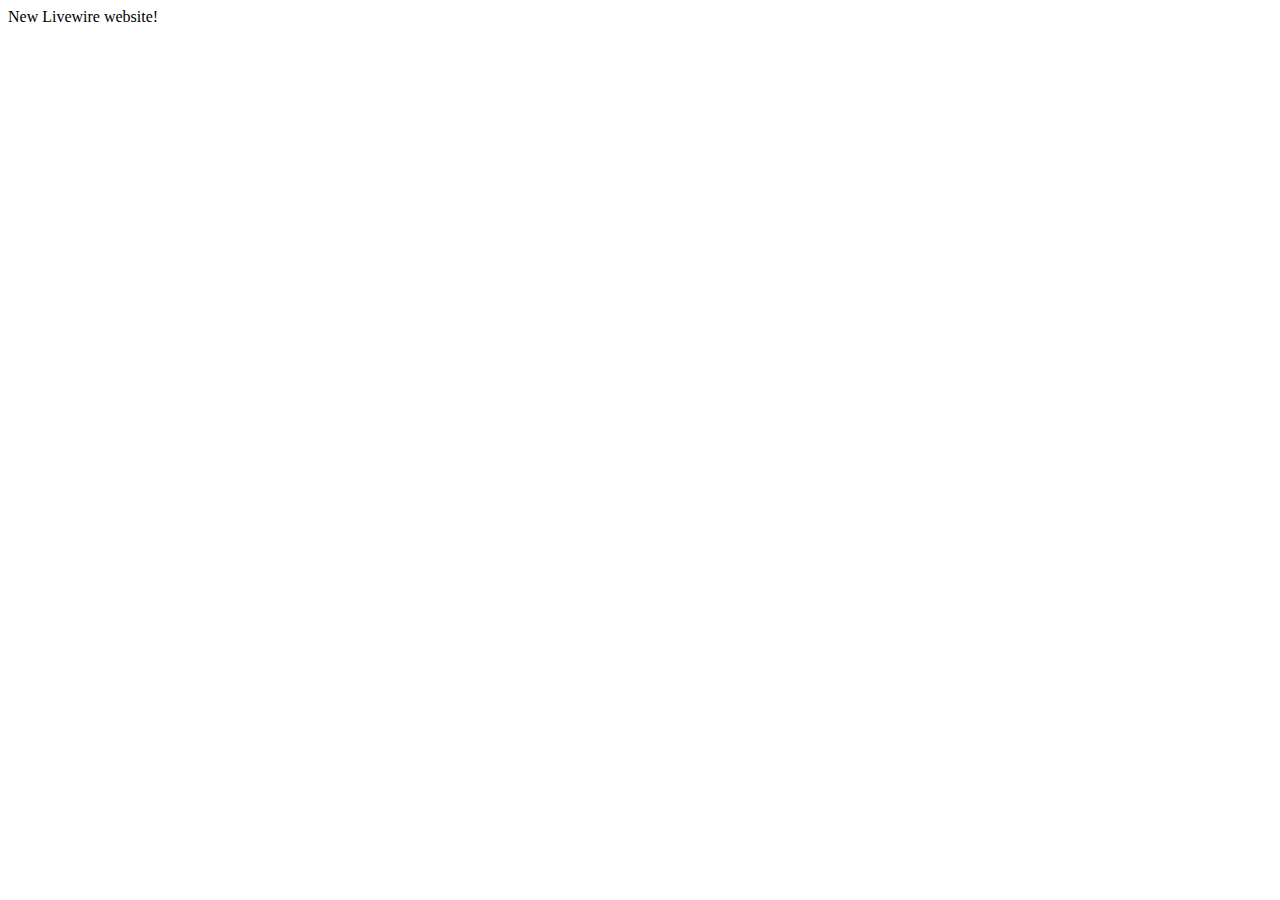
==== index.html @ 118b940a "first push" ====
<!DOCTYPE html>
<html lang="en">
<head>
    <meta charset="UTF-8">
    <meta http-equiv="X-UA-Compatible" content="IE=edge">
    <meta name="viewport" content="width=device-width, initial-scale=1.0">
    <title>Livewire Home</title>
</head>
<body>
    New Livewire website! 
</body>
</html>
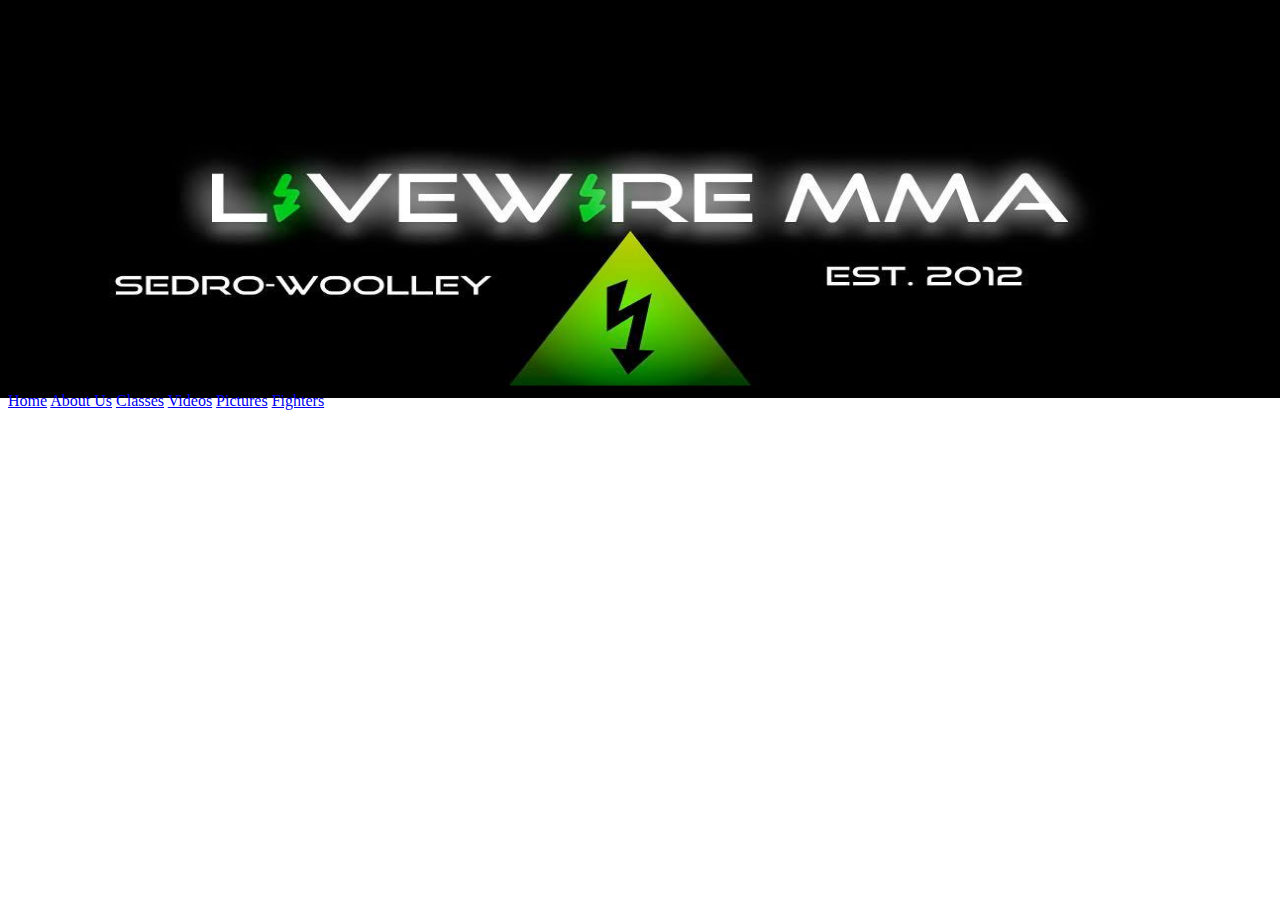
==== commit aab7dd89: "added logo and links" ====
--- a/index.html
+++ b/index.html
@@ -5,8 +5,32 @@
     <meta http-equiv="X-UA-Compatible" content="IE=edge">
     <meta name="viewport" content="width=device-width, initial-scale=1.0">
     <title>Livewire Home</title>
+
+    <link rel="stylesheet" href="homepage.css">
 </head>
 <body>
-    New Livewire website! 
+    <div class="header-wrapper">
+        <div class="logo-wrapper">
+            <div class="logo">
+                <img src="images/livewire-logo.jpg" alt="Livewire Logo">
+            </div>
+        </div>
+        <div class="links-wrapper">
+            <a href="Home">Home</a>
+            <a href="Home">About Us</a>
+            <a href="Home">Classes</a>
+            <a href="Home">Videos</a>
+            <a href="Home">Pictures</a>
+            <a href="Home">Fighters</a>
+        </div>
+    </div>
+
+    <div class="content-wrapper">
+
+    </div>
+
+    <div class="footer-wrapper">
+
+    </div>
 </body>
 </html>--- a/homepage.css
+++ b/homepage.css
@@ -0,0 +1,8 @@
+.logo {
+    margin: -10px;
+}
+
+.logo img {
+    width: 100%;
+    height: 400px;
+}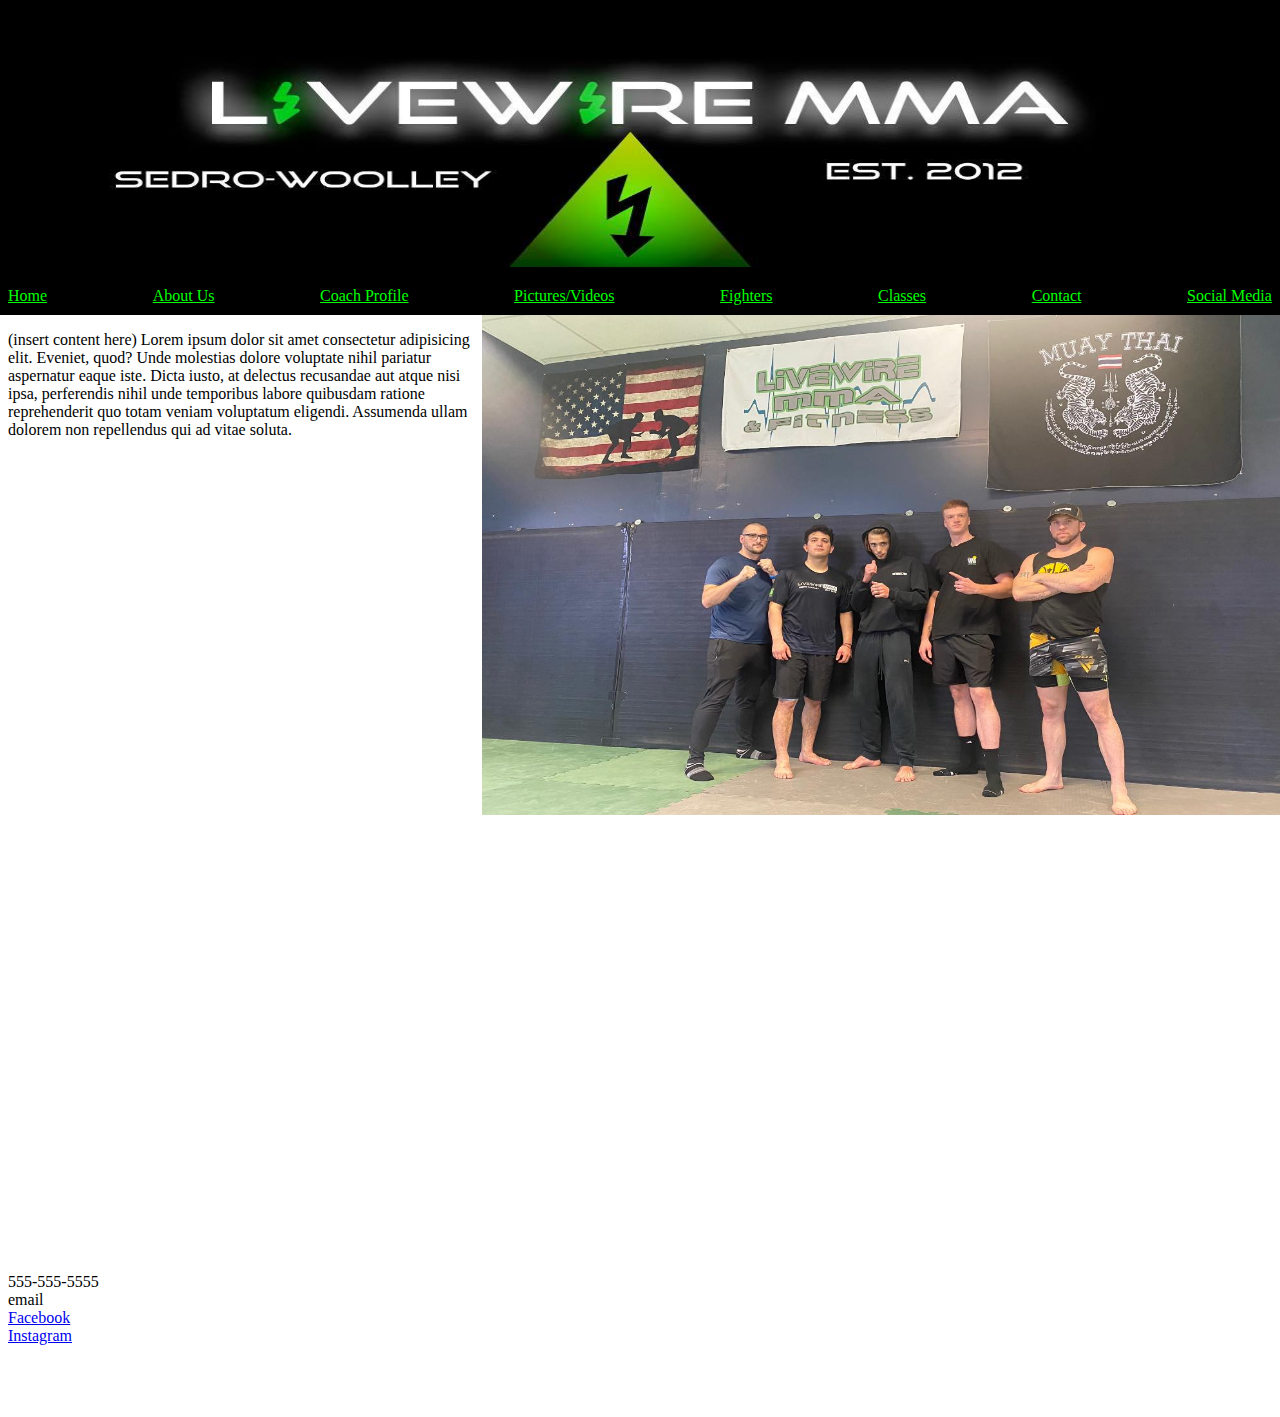
==== commit 33a49eb4: "big update to content" ====
--- a/index.html
+++ b/index.html
@@ -16,21 +16,43 @@
             </div>
         </div>
         <div class="links-wrapper">
-            <a href="Home">Home</a>
+            <a href="index.html">Home</a>
             <a href="Home">About Us</a>
+            <a href="Home">Coach Profile</a>
+            <a href="Home">Pictures/Videos</a>
+            <a href="Home">Fighters</a>
             <a href="Home">Classes</a>
-            <a href="Home">Videos</a>
-            <a href="Home">Pictures</a>
-            <a href="Home">Fighters</a>
+            <a href="Home">Contact</a>
+            <a href="Home">Social Media</a>
         </div>
     </div>
 
     <div class="content-wrapper">
-
+        <div class="overview-wrapper">
+            <div class="overview-text">
+                <p>(insert content here) Lorem ipsum dolor sit amet consectetur adipisicing elit. Eveniet, quod? Unde molestias dolore voluptate nihil pariatur aspernatur eaque iste. Dicta iusto, at delectus recusandae aut atque nisi ipsa, perferendis nihil unde temporibus labore quibusdam ratione reprehenderit quo totam veniam voluptatum eligendi. Assumenda ullam dolorem non repellendus qui ad vitae soluta.
+                </p>
+            </div>
+            <div class="overview-img">
+                <img src="images/fighters-livewire.jpg" alt="group photo of fighters">
+            </div>
+        </div>
+        <div class="location">
+            <div class="map">
+                <iframe src="https://www.google.com/maps/embed?pb=!1m18!1m12!1m3!1d2643.504024909811!2d-122.24115538433809!3d48.5044018792544!2m3!1f0!2f0!3f0!3m2!1i1024!2i768!4f13.1!3m3!1m2!1s0x548512c06e652a7f%3A0x6d4fe0cec426aaf4!2s800%20Metcalf%20St%2C%20Sedro-Woolley%2C%20WA%2098284!5e0!3m2!1sen!2sus!4v1635759954934!5m2!1sen!2sus" width="600" height="450" style="border:0;" allowfullscreen="" loading="lazy"></iframe>
+            </div>
+        </div>
     </div>
 
     <div class="footer-wrapper">
-
+        <div class="footer-contact-wrapper">
+            <div class="phone">555-555-5555</div>
+            <div class="email"><a href="someemail@email.com"></a>email</div>
+            <div class="social-media-links">
+                <div class="facebook"><a href="facebook.com">Facebook</a></div>
+                <div class="facebook"><a href="instagram.com">Instagram</a></div>
+            </div>
+        </div>
     </div>
 </body>
 </html>--- a/homepage.css
+++ b/homepage.css
@@ -1,8 +1,42 @@
+body {
+    overflow-x: hidden;
+}
 .logo {
     margin: -10px;
+    margin-top: -80px;
 }
 
 .logo img {
     width: 100%;
-    height: 400px;
+    height: 350px;
+}
+.links-wrapper {
+    background-color: black;
+    margin: 0px -10px 0px -10px;
+    padding-top: 5px;
+
+    display: flex;
+    align-items: center;
+    justify-content: space-between;
+}
+
+.links-wrapper a {
+    padding: 10px;
+
+    color: lime;
+}
+
+.overview-wrapper {
+    display: grid;
+    grid-template-columns: 1fr 1fr;
+}
+
+.overview-img img {
+    height: 500px;
+    width: 800px;
+    margin-right: -10px;
+}
+
+.map iframe {
+    width: 100%;
 }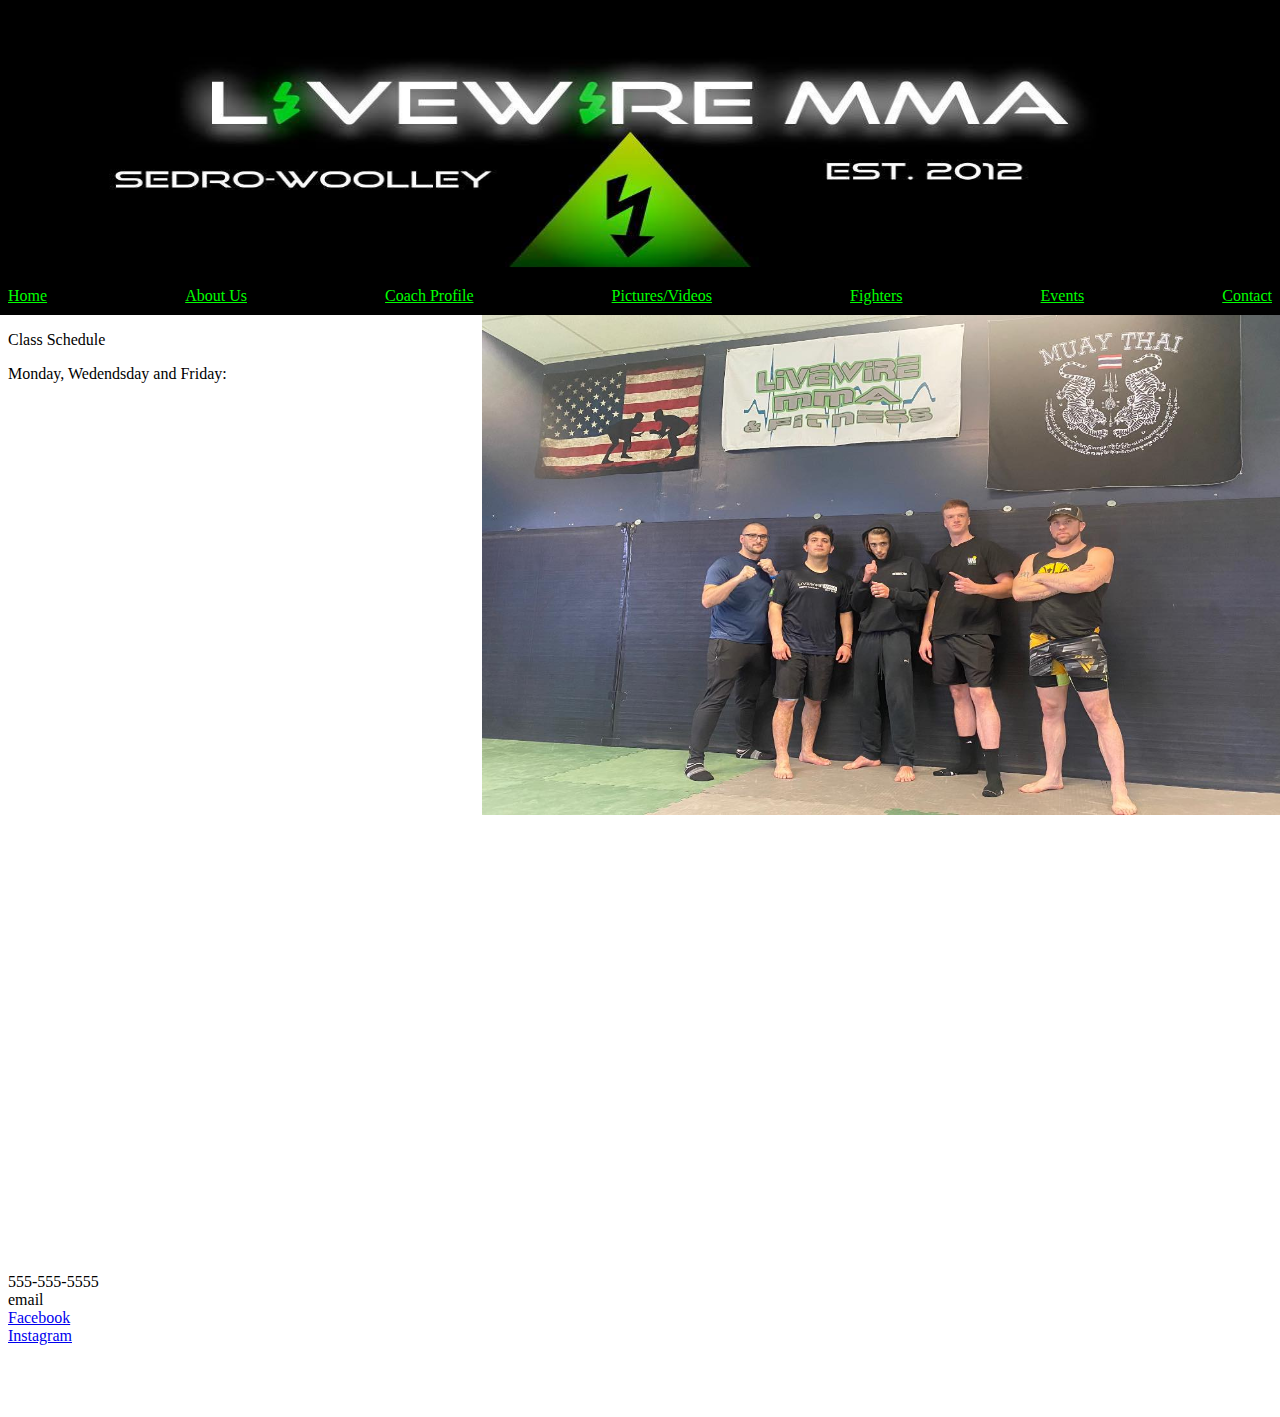
==== commit c2cdd956: "small changes" ====
--- a/index.html
+++ b/index.html
@@ -21,17 +21,16 @@
             <a href="Home">Coach Profile</a>
             <a href="Home">Pictures/Videos</a>
             <a href="Home">Fighters</a>
-            <a href="Home">Classes</a>
+            <a href="Home">Events</a>
             <a href="Home">Contact</a>
-            <a href="Home">Social Media</a>
         </div>
     </div>
 
     <div class="content-wrapper">
         <div class="overview-wrapper">
             <div class="overview-text">
-                <p>(insert content here) Lorem ipsum dolor sit amet consectetur adipisicing elit. Eveniet, quod? Unde molestias dolore voluptate nihil pariatur aspernatur eaque iste. Dicta iusto, at delectus recusandae aut atque nisi ipsa, perferendis nihil unde temporibus labore quibusdam ratione reprehenderit quo totam veniam voluptatum eligendi. Assumenda ullam dolorem non repellendus qui ad vitae soluta.
-                </p>
+                <p> Class Schedule</p>
+                <p>Monday, Wedendsday and Friday: </p>
             </div>
             <div class="overview-img">
                 <img src="images/fighters-livewire.jpg" alt="group photo of fighters">
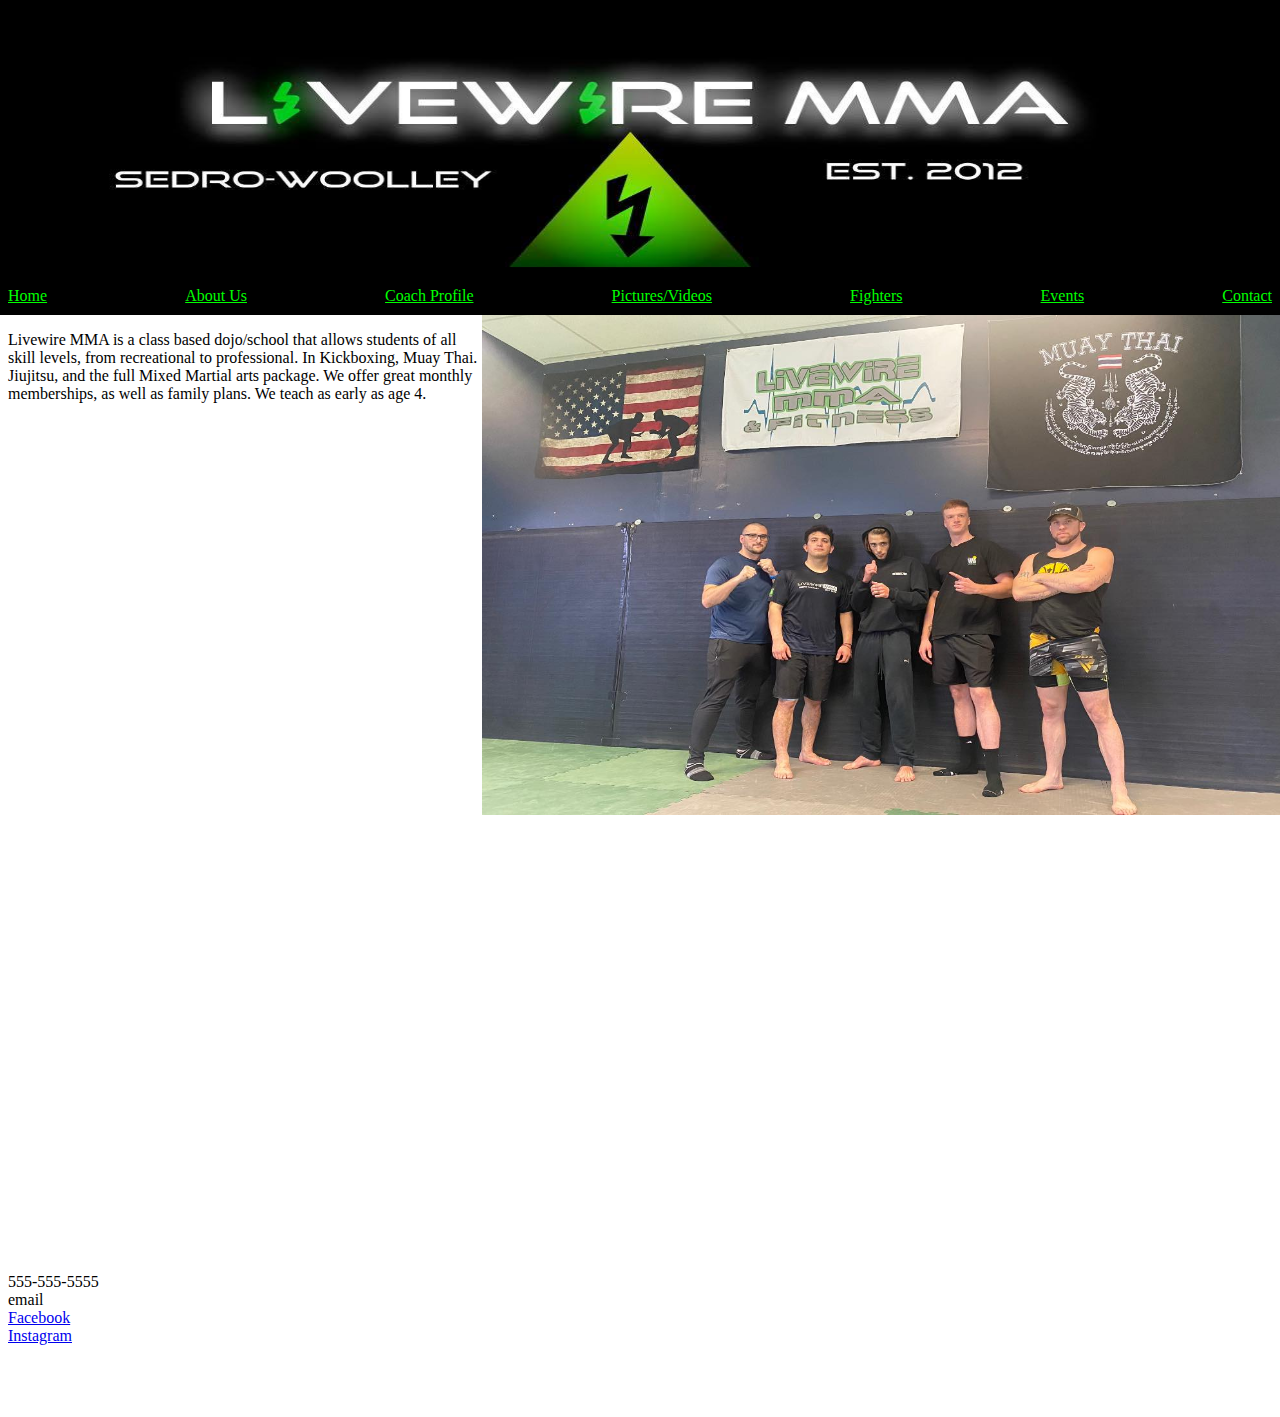
==== commit 3e15d1de: "updated content" ====
--- a/index.html
+++ b/index.html
@@ -29,8 +29,7 @@
     <div class="content-wrapper">
         <div class="overview-wrapper">
             <div class="overview-text">
-                <p> Class Schedule</p>
-                <p>Monday, Wedendsday and Friday: </p>
+                <p>Livewire MMA is a class based dojo/school that allows students of all skill levels, from recreational to professional. In Kickboxing, Muay Thai. Jiujitsu, and the full Mixed Martial arts package. We offer great monthly memberships, as well as family plans. We teach as early as age 4.</p>
             </div>
             <div class="overview-img">
                 <img src="images/fighters-livewire.jpg" alt="group photo of fighters">
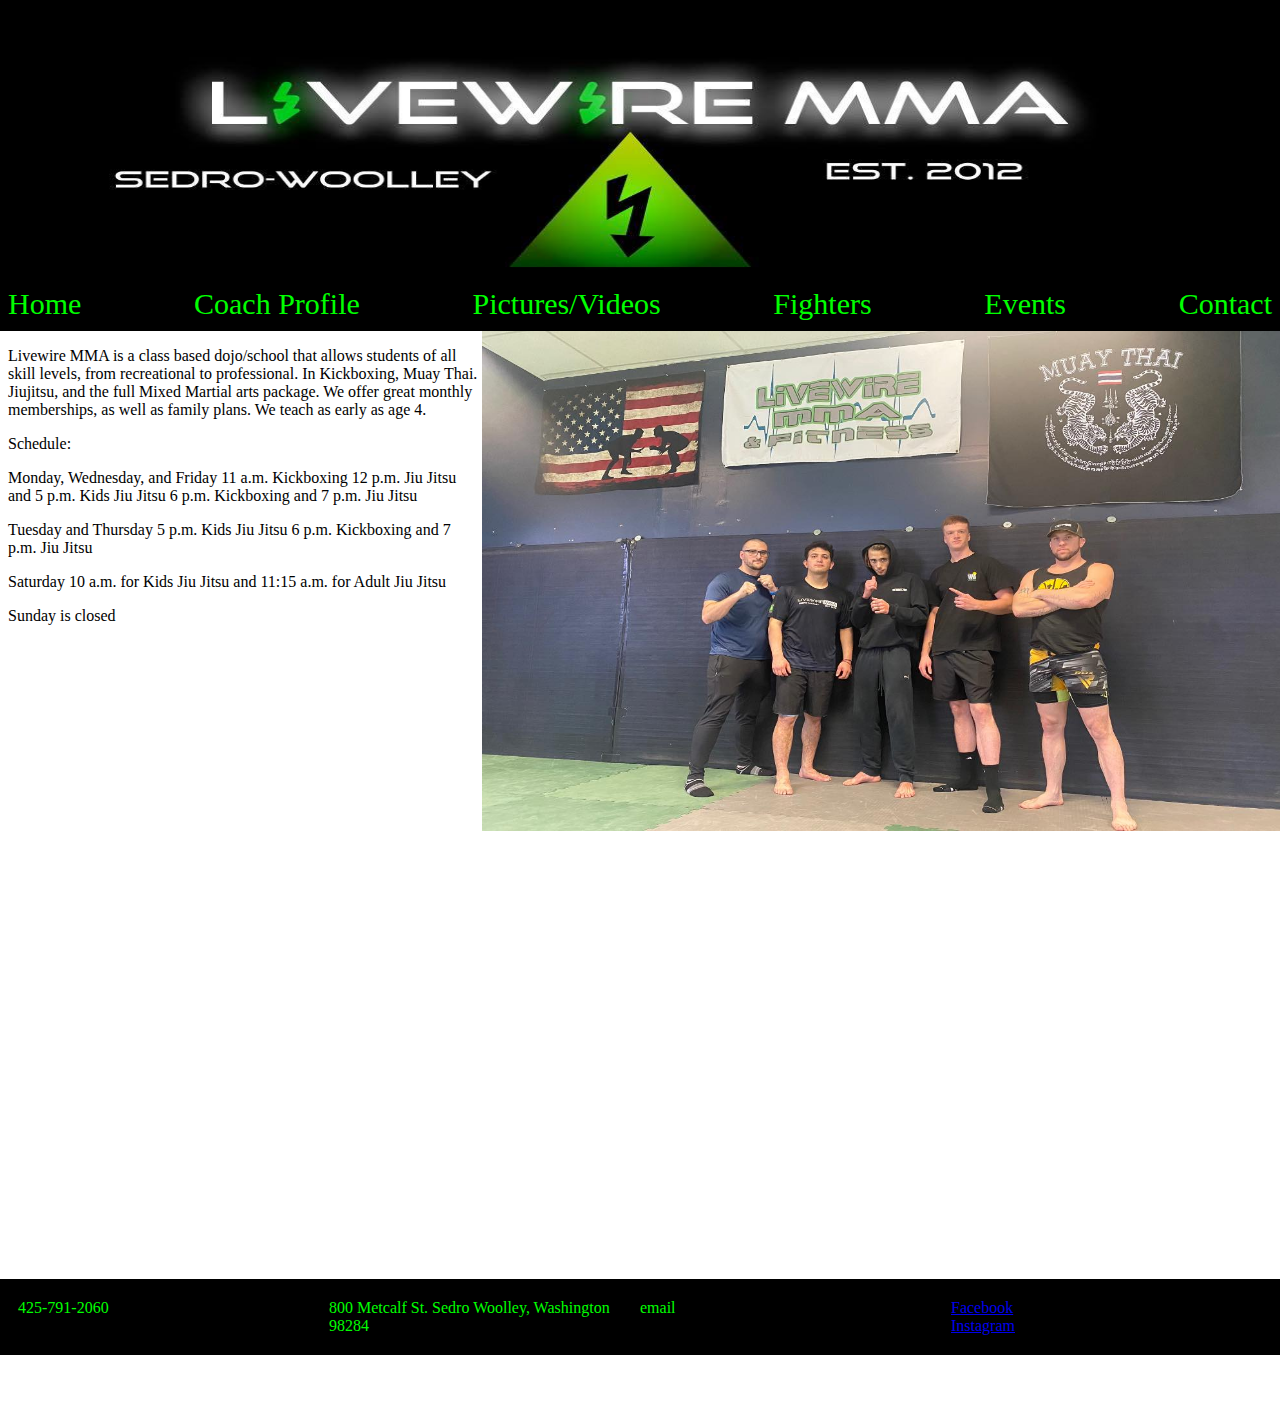
==== commit 15c70c4b: "updating styles" ====
--- a/index.html
+++ b/index.html
@@ -6,7 +6,9 @@
     <meta name="viewport" content="width=device-width, initial-scale=1.0">
     <title>Livewire Home</title>
 
-    <link rel="stylesheet" href="homepage.css">
+    <link rel="stylesheet" href="styles/homepage.css">
+    <link rel="stylesheet" href="styles/header.css">
+    <link rel="stylesheet" href="styles/footer.css">
 </head>
 <body>
     <div class="header-wrapper">
@@ -17,11 +19,11 @@
         </div>
         <div class="links-wrapper">
             <a href="index.html">Home</a>
-            <a href="Home">About Us</a>
+            <!-- <a href="Home">About Us</a> -->
             <a href="Home">Coach Profile</a>
             <a href="Home">Pictures/Videos</a>
             <a href="Home">Fighters</a>
-            <a href="Home">Events</a>
+            <a href="events.html">Events</a>
             <a href="Home">Contact</a>
         </div>
     </div>
@@ -30,6 +32,11 @@
         <div class="overview-wrapper">
             <div class="overview-text">
                 <p>Livewire MMA is a class based dojo/school that allows students of all skill levels, from recreational to professional. In Kickboxing, Muay Thai. Jiujitsu, and the full Mixed Martial arts package. We offer great monthly memberships, as well as family plans. We teach as early as age 4.</p>
+                <p>Schedule:</p>
+                <p>Monday, Wednesday, and Friday 11 a.m. Kickboxing 12 p.m. Jiu Jitsu and 5 p.m. Kids Jiu Jitsu 6 p.m. Kickboxing and 7 p.m. Jiu Jitsu</p>
+                <p>Tuesday and Thursday 5 p.m. Kids Jiu Jitsu 6 p.m. Kickboxing and 7 p.m. Jiu Jitsu</p>
+                <p>Saturday 10 a.m. for Kids Jiu Jitsu and 11:15 a.m. for Adult Jiu Jitsu</p>
+                <p>Sunday is closed</p>
             </div>
             <div class="overview-img">
                 <img src="images/fighters-livewire.jpg" alt="group photo of fighters">
@@ -44,7 +51,8 @@
 
     <div class="footer-wrapper">
         <div class="footer-contact-wrapper">
-            <div class="phone">555-555-5555</div>
+            <div class="phone">425-791-2060</div>
+            <div class="address">800 Metcalf St. Sedro Woolley, Washington 98284</div>
             <div class="email"><a href="someemail@email.com"></a>email</div>
             <div class="social-media-links">
                 <div class="facebook"><a href="facebook.com">Facebook</a></div>
--- a/styles/homepage.css
+++ b/styles/homepage.css
@@ -0,0 +1,14 @@
+.overview-wrapper {
+    display: grid;
+    grid-template-columns: 1fr 1fr;
+}
+
+.overview-img img {
+    height: 500px;
+    width: 800px;
+    margin-right: -10px;
+}
+
+.map iframe {
+    width: 100%;
+}--- a/styles/header.css
+++ b/styles/header.css
@@ -0,0 +1,28 @@
+body {
+    overflow-x: hidden;
+}
+.logo {
+    margin: -10px;
+    margin-top: -80px;
+}
+
+.logo img {
+    width: 100%;
+    height: 350px;
+}
+.links-wrapper {
+    background-color: black;
+    margin: 0px -10px 0px -10px;
+    padding-top: 5px;
+
+    display: flex;
+    align-items: center;
+    justify-content: space-between;
+}
+
+.links-wrapper a {
+    padding: 10px;
+    text-decoration: none;
+    color: lime;
+    font-size: 30px;
+}--- a/styles/footer.css
+++ b/styles/footer.css
@@ -0,0 +1,11 @@
+.footer-wrapper {
+    margin: -10px;
+    background-color: black;
+    color: lime;
+}
+
+.footer-contact-wrapper {
+    display: grid;
+    grid-template-columns: 1fr 1fr 1fr 1fr;
+    padding: 20px;
+}